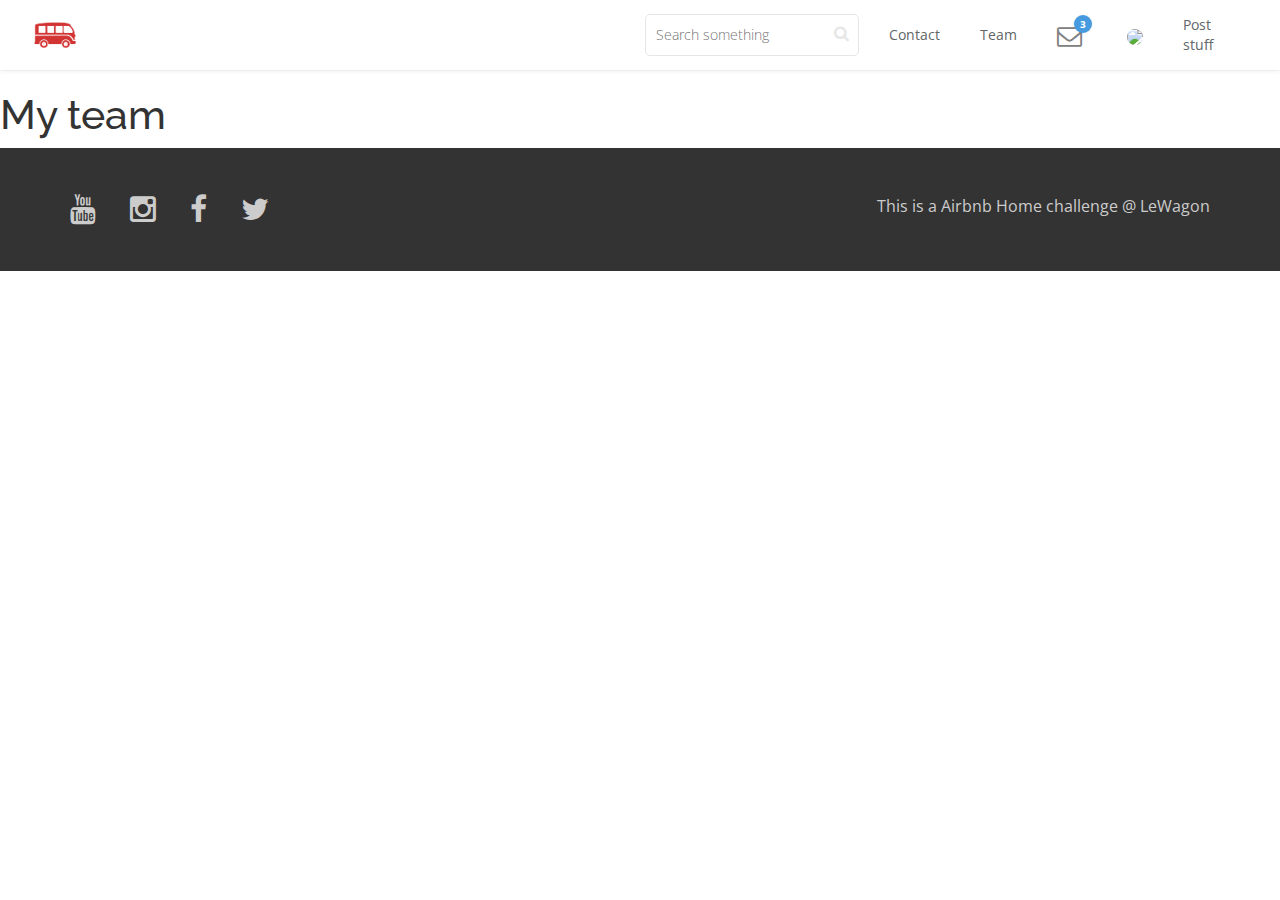
==== team.html @ e199463c "Automated commit at 2016-02-01 13:28:58 UTC by middleman-deploy 1.0.0" ====
<!doctype html>
<html>
  <head>
    <meta charset="utf-8">

    <!-- Always force latest IE rendering engine or request Chrome Frame -->
    <meta content="IE=edge,chrome=1" http-equiv="X-UA-Compatible">

    <!-- For Bootstrap responsiveness -->
    <meta http-equiv="X-UA-Compatible" content="IE=edge">
    <meta name="viewport" content="width=device-width, initial-scale=1">

    <!-- Use title if it's in the page YAML frontmatter -->
    <title>The Middleman</title>

    <link href="stylesheets/all.css" rel="stylesheet" type="text/css" />
    <script src="javascripts/all.js" type="text/javascript"></script>

    <!-- HTML5 Shim and Respond.js IE8 support of HTML5 elements and media queries -->
    <!-- Leave those next 4 lines if you care about users using IE8 -->
    <!--[if lt IE 9]>
      <script src="https://oss.maxcdn.com/html5shiv/3.7.2/html5shiv.min.js"></script>
      <script src="https://oss.maxcdn.com/respond/1.4.2/respond.min.js"></script>
    <![endif]-->
  </head>

  <body class="team">

    <div class="navbar-wagon">
  <!-- Logo -->
<a class="navbar-wagon-brand" href="/">    <img src="images/lewagon.png" />
</a>
  <!-- Right Navigation -->
  <div class="navbar-wagon-right hidden-xs hidden-sm">

    <!-- Search form -->
    <form action="" class="navbar-wagon-search">
      <input type="text" class="navbar-wagon-search-input" placeholder="Search something">
      <button type="submit" class="navbar-wagon-search-btn">
        <i class="fa fa-search"></i>
      </button>
    </form>

    <!-- Text link -->
     <a class="navbar-wagon-item navbar-wagon-link" href="Contact.html">Contact</a>

    <!-- Text link -->
    <a class="navbar-wagon-item navbar-wagon-link" href="team.html">Team</a>

    <!-- Notification link-->
<a class="navbar-wagon-item navbar-wagon-link" href="notification.html">
      <div class="badge-container">
          <i class="fa fa-envelope-o"></i>
          <div class="badge badge-blue">3</div>
      </div>
</a>
<!--     <a href="" class="navbar-wagon-item navbar-wagon-link">
      <div class="badge-container">
        <i class="fa fa-envelope-o"></i>
        <div class="badge badge-blue">3</div>
      </div>
    </a> -->

    <!-- Profile picture and dropdown -->

    <div class="navbar-wagon-item">
      <div class="dropdown">
      <img id="navbar-wagon-menu" class="avatar dropdown-toggle" data-toggle="dropdown" src="http://placehold.it/50x50" />
     <!--    <img src="http://placehold.it/50x50" class="avatar dropdown-toggle" id="navbar-wagon-menu" data-toggle="dropdown"> -->
        <ul class="dropdown-menu dropdown-menu-right navbar-wagon-dropdown-menu">
          <li><a href="#">Profile</a></li>
          <li><a href="#">Dashboard</a></li>
          <li><a href="#">Log Out</a></li>
        </ul>
      </div>
    </div>

    <!-- Button (call-to-action) -->
       <a class="navbar-wagon-item navbar-wagon-link" href="post-stuff.html">Post stuff</a>
  </div>

  <!-- Dropdown appearing on mobile only -->
  <div class="navbar-wagon-item hidden-md hidden-lg">
    <div class="dropdown">
      <i class="fa fa-bars dropdown-toggle" data-toggle="dropdown"></i>
      <ul class="dropdown-menu dropdown-menu-right navbar-wagon-dropdown-menu">
        <li><a class="navbar-wagon-item navbar-wagon-link" href="Contact.html">Some mobile link</a></li>
        <li> <a class="navbar-wagon-item navbar-wagon-link" href="Contact.html">Other one</a></li>
        <li> <a class="navbar-wagon-item navbar-wagon-link" href="Contact.html">Other one</a></li>
      </ul>
    </div>
  </div>
</div>

    
<h1>My team</h1>

    <div id="footer">
  <div class="container">
    <div class="row">
      <div class="col-xs-4">
        <ul class="list-inline">
          <li><a href=""><i class="fa fa-youtube"></i></a></li>
          <li><a href=""><i class="fa fa-instagram"></i></a></li>
          <li><a href=""><i class="fa fa-facebook"></i></a></li>
          <li><a href=""><i class="fa fa-twitter"></i></a></li>
        </ul>
      </div>
      <div class="col-xs-8 text-right">
        <p>This is a Airbnb Home challenge @ LeWagon</p>
      </div>
    </div>
  </div>


  </body>
</html>
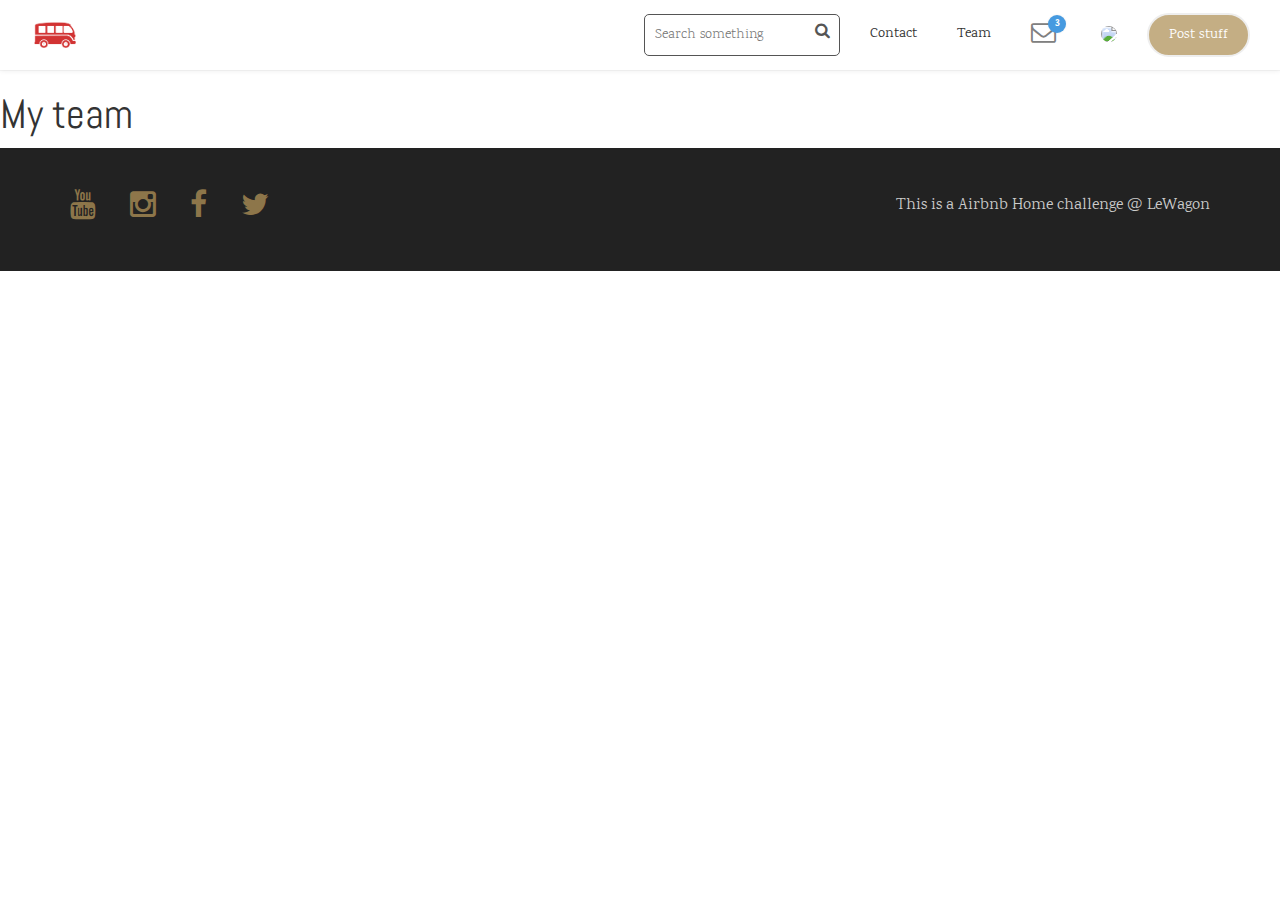
==== commit 806e8c97: "Automated commit at 2016-02-01 14:54:50 UTC by middleman-deploy 1.0.0" ====
--- a/team.html
+++ b/team.html
@@ -76,7 +76,7 @@
     </div>
 
     <!-- Button (call-to-action) -->
-       <a class="navbar-wagon-item navbar-wagon-link" href="post-stuff.html">Post stuff</a>
+       <a class="navbar-wagon-item navbar-wagon-button btn" href="post-stuff.html">Post stuff</a>
   </div>
 
   <!-- Dropdown appearing on mobile only -->
--- a/stylesheets/all.css
+++ b/stylesheets/all.css
@@ -2,7 +2,7 @@
 /* -------------------------------------
  * Fonts
  * ------------------------------------- */
-@import url("http://fonts.googleapis.com/css?family=Open+Sans:400,300,700|Raleway:400,100,300,700,500");
+@import url("http://fonts.googleapis.com/css?family=Karma:400,500,300,600,700|Bitter:400,400italic,700|Abel");
 /* -------------------------------------
  * Colors
  * ------------------------------------- */
@@ -1398,7 +1398,7 @@
 
 /* line 27, /Users/Bertrand/.rbenv/versions/2.3.0/lib/ruby/gems/2.3.0/gems/bootstrap-sass-3.3.4.1/assets/stylesheets/bootstrap/_scaffolding.scss */
 body {
-  font-family: "Open Sans", "Helvetica", "sans-serif";
+  font-family: "Karma", "Karma", "sans-serif";
   font-size: 16px;
   line-height: 1.4;
   color: #333333;
@@ -1415,11 +1415,11 @@
 
 /* line 48, /Users/Bertrand/.rbenv/versions/2.3.0/lib/ruby/gems/2.3.0/gems/bootstrap-sass-3.3.4.1/assets/stylesheets/bootstrap/_scaffolding.scss */
 a {
-  color: #469AE0;
+  color: #C4AE84;
   text-decoration: none; }
   /* line 52, /Users/Bertrand/.rbenv/versions/2.3.0/lib/ruby/gems/2.3.0/gems/bootstrap-sass-3.3.4.1/assets/stylesheets/bootstrap/_scaffolding.scss */
   a:hover, a:focus {
-    color: #1f74ba;
+    color: #aa8c52;
     text-decoration: underline; }
   /* line 58, /Users/Bertrand/.rbenv/versions/2.3.0/lib/ruby/gems/2.3.0/gems/bootstrap-sass-3.3.4.1/assets/stylesheets/bootstrap/_scaffolding.scss */
   a:focus {
@@ -1495,7 +1495,7 @@
 /* line 9, /Users/Bertrand/.rbenv/versions/2.3.0/lib/ruby/gems/2.3.0/gems/bootstrap-sass-3.3.4.1/assets/stylesheets/bootstrap/_type.scss */
 h1, h2, h3, h4, h5, h6,
 .h1, .h2, .h3, .h4, .h5, .h6 {
-  font-family: "Raleway", "Helvetica", "sans-serif";
+  font-family: "Abel", "Helvetica", "sans-serif";
   font-weight: 500;
   line-height: 1.1;
   color: inherit; }
@@ -1642,11 +1642,11 @@
 
 /* line 5, /Users/Bertrand/.rbenv/versions/2.3.0/lib/ruby/gems/2.3.0/gems/bootstrap-sass-3.3.4.1/assets/stylesheets/bootstrap/mixins/_text-emphasis.scss */
 .text-primary {
-  color: #469AE0; }
+  color: #C4AE84; }
 
 /* line 8, /Users/Bertrand/.rbenv/versions/2.3.0/lib/ruby/gems/2.3.0/gems/bootstrap-sass-3.3.4.1/assets/stylesheets/bootstrap/mixins/_text-emphasis.scss */
 a.text-primary:hover {
-  color: #2381d0; }
+  color: #b39762; }
 
 /* line 5, /Users/Bertrand/.rbenv/versions/2.3.0/lib/ruby/gems/2.3.0/gems/bootstrap-sass-3.3.4.1/assets/stylesheets/bootstrap/mixins/_text-emphasis.scss */
 .text-success {
@@ -1686,11 +1686,11 @@
 
 /* line 5, /Users/Bertrand/.rbenv/versions/2.3.0/lib/ruby/gems/2.3.0/gems/bootstrap-sass-3.3.4.1/assets/stylesheets/bootstrap/mixins/_background-variant.scss */
 .bg-primary {
-  background-color: #469AE0; }
+  background-color: #C4AE84; }
 
 /* line 8, /Users/Bertrand/.rbenv/versions/2.3.0/lib/ruby/gems/2.3.0/gems/bootstrap-sass-3.3.4.1/assets/stylesheets/bootstrap/mixins/_background-variant.scss */
 a.bg-primary:hover {
-  background-color: #2381d0; }
+  background-color: #b39762; }
 
 /* line 5, /Users/Bertrand/.rbenv/versions/2.3.0/lib/ruby/gems/2.3.0/gems/bootstrap-sass-3.3.4.1/assets/stylesheets/bootstrap/mixins/_background-variant.scss */
 .bg-success {
@@ -3649,45 +3649,45 @@
 /* line 60, /Users/Bertrand/.rbenv/versions/2.3.0/lib/ruby/gems/2.3.0/gems/bootstrap-sass-3.3.4.1/assets/stylesheets/bootstrap/_buttons.scss */
 .btn-default {
   color: #333;
-  background-color: #fff;
+  background-color: #C4AE84;
   border-color: #ccc; }
   /* line 11, /Users/Bertrand/.rbenv/versions/2.3.0/lib/ruby/gems/2.3.0/gems/bootstrap-sass-3.3.4.1/assets/stylesheets/bootstrap/mixins/_buttons.scss */
   .btn-default:hover, .btn-default:focus, .btn-default.focus, .btn-default:active, .btn-default.active, .open > .btn-default.dropdown-toggle {
     color: #333;
-    background-color: #e6e6e6;
+    background-color: #b39762;
     border-color: #adadad; }
   /* line 21, /Users/Bertrand/.rbenv/versions/2.3.0/lib/ruby/gems/2.3.0/gems/bootstrap-sass-3.3.4.1/assets/stylesheets/bootstrap/mixins/_buttons.scss */
   .btn-default:active, .btn-default.active, .open > .btn-default.dropdown-toggle {
     background-image: none; }
   /* line 29, /Users/Bertrand/.rbenv/versions/2.3.0/lib/ruby/gems/2.3.0/gems/bootstrap-sass-3.3.4.1/assets/stylesheets/bootstrap/mixins/_buttons.scss */
   .btn-default.disabled, .btn-default.disabled:hover, .btn-default.disabled:focus, .btn-default.disabled.focus, .btn-default.disabled:active, .btn-default.disabled.active, .btn-default[disabled], .btn-default[disabled]:hover, .btn-default[disabled]:focus, .btn-default[disabled].focus, .btn-default[disabled]:active, .btn-default[disabled].active, fieldset[disabled] .btn-default, fieldset[disabled] .btn-default:hover, fieldset[disabled] .btn-default:focus, fieldset[disabled] .btn-default.focus, fieldset[disabled] .btn-default:active, fieldset[disabled] .btn-default.active {
-    background-color: #fff;
+    background-color: #C4AE84;
     border-color: #ccc; }
   /* line 40, /Users/Bertrand/.rbenv/versions/2.3.0/lib/ruby/gems/2.3.0/gems/bootstrap-sass-3.3.4.1/assets/stylesheets/bootstrap/mixins/_buttons.scss */
   .btn-default .badge {
-    color: #fff;
+    color: #C4AE84;
     background-color: #333; }
 
 /* line 63, /Users/Bertrand/.rbenv/versions/2.3.0/lib/ruby/gems/2.3.0/gems/bootstrap-sass-3.3.4.1/assets/stylesheets/bootstrap/_buttons.scss */
 .btn-primary {
   color: #fff;
-  background-color: #469AE0;
-  border-color: #308edc; }
+  background-color: #C4AE84;
+  border-color: #bca373; }
   /* line 11, /Users/Bertrand/.rbenv/versions/2.3.0/lib/ruby/gems/2.3.0/gems/bootstrap-sass-3.3.4.1/assets/stylesheets/bootstrap/mixins/_buttons.scss */
   .btn-primary:hover, .btn-primary:focus, .btn-primary.focus, .btn-primary:active, .btn-primary.active, .open > .btn-primary.dropdown-toggle {
     color: #fff;
-    background-color: #2381d0;
-    border-color: #1e6eb2; }
+    background-color: #b39762;
+    border-color: #a3864e; }
   /* line 21, /Users/Bertrand/.rbenv/versions/2.3.0/lib/ruby/gems/2.3.0/gems/bootstrap-sass-3.3.4.1/assets/stylesheets/bootstrap/mixins/_buttons.scss */
   .btn-primary:active, .btn-primary.active, .open > .btn-primary.dropdown-toggle {
     background-image: none; }
   /* line 29, /Users/Bertrand/.rbenv/versions/2.3.0/lib/ruby/gems/2.3.0/gems/bootstrap-sass-3.3.4.1/assets/stylesheets/bootstrap/mixins/_buttons.scss */
   .btn-primary.disabled, .btn-primary.disabled:hover, .btn-primary.disabled:focus, .btn-primary.disabled.focus, .btn-primary.disabled:active, .btn-primary.disabled.active, .btn-primary[disabled], .btn-primary[disabled]:hover, .btn-primary[disabled]:focus, .btn-primary[disabled].focus, .btn-primary[disabled]:active, .btn-primary[disabled].active, fieldset[disabled] .btn-primary, fieldset[disabled] .btn-primary:hover, fieldset[disabled] .btn-primary:focus, fieldset[disabled] .btn-primary.focus, fieldset[disabled] .btn-primary:active, fieldset[disabled] .btn-primary.active {
-    background-color: #469AE0;
-    border-color: #308edc; }
+    background-color: #C4AE84;
+    border-color: #bca373; }
   /* line 40, /Users/Bertrand/.rbenv/versions/2.3.0/lib/ruby/gems/2.3.0/gems/bootstrap-sass-3.3.4.1/assets/stylesheets/bootstrap/mixins/_buttons.scss */
   .btn-primary .badge {
-    color: #469AE0;
+    color: #C4AE84;
     background-color: #fff; }
 
 /* line 67, /Users/Bertrand/.rbenv/versions/2.3.0/lib/ruby/gems/2.3.0/gems/bootstrap-sass-3.3.4.1/assets/stylesheets/bootstrap/_buttons.scss */
@@ -3759,28 +3759,28 @@
 /* line 79, /Users/Bertrand/.rbenv/versions/2.3.0/lib/ruby/gems/2.3.0/gems/bootstrap-sass-3.3.4.1/assets/stylesheets/bootstrap/_buttons.scss */
 .btn-danger {
   color: #fff;
-  background-color: #EE5F5B;
-  border-color: #ec4844; }
+  background-color: #8d764a;
+  border-color: #7c6841; }
   /* line 11, /Users/Bertrand/.rbenv/versions/2.3.0/lib/ruby/gems/2.3.0/gems/bootstrap-sass-3.3.4.1/assets/stylesheets/bootstrap/mixins/_buttons.scss */
   .btn-danger:hover, .btn-danger:focus, .btn-danger.focus, .btn-danger:active, .btn-danger.active, .open > .btn-danger.dropdown-toggle {
     color: #fff;
-    background-color: #e9322d;
-    border-color: #dc1c17; }
+    background-color: #6c5a38;
+    border-color: #54462c; }
   /* line 21, /Users/Bertrand/.rbenv/versions/2.3.0/lib/ruby/gems/2.3.0/gems/bootstrap-sass-3.3.4.1/assets/stylesheets/bootstrap/mixins/_buttons.scss */
   .btn-danger:active, .btn-danger.active, .open > .btn-danger.dropdown-toggle {
     background-image: none; }
   /* line 29, /Users/Bertrand/.rbenv/versions/2.3.0/lib/ruby/gems/2.3.0/gems/bootstrap-sass-3.3.4.1/assets/stylesheets/bootstrap/mixins/_buttons.scss */
   .btn-danger.disabled, .btn-danger.disabled:hover, .btn-danger.disabled:focus, .btn-danger.disabled.focus, .btn-danger.disabled:active, .btn-danger.disabled.active, .btn-danger[disabled], .btn-danger[disabled]:hover, .btn-danger[disabled]:focus, .btn-danger[disabled].focus, .btn-danger[disabled]:active, .btn-danger[disabled].active, fieldset[disabled] .btn-danger, fieldset[disabled] .btn-danger:hover, fieldset[disabled] .btn-danger:focus, fieldset[disabled] .btn-danger.focus, fieldset[disabled] .btn-danger:active, fieldset[disabled] .btn-danger.active {
-    background-color: #EE5F5B;
-    border-color: #ec4844; }
+    background-color: #8d764a;
+    border-color: #7c6841; }
   /* line 40, /Users/Bertrand/.rbenv/versions/2.3.0/lib/ruby/gems/2.3.0/gems/bootstrap-sass-3.3.4.1/assets/stylesheets/bootstrap/mixins/_buttons.scss */
   .btn-danger .badge {
-    color: #EE5F5B;
+    color: #8d764a;
     background-color: #fff; }
 
 /* line 88, /Users/Bertrand/.rbenv/versions/2.3.0/lib/ruby/gems/2.3.0/gems/bootstrap-sass-3.3.4.1/assets/stylesheets/bootstrap/_buttons.scss */
 .btn-link {
-  color: #469AE0;
+  color: #C4AE84;
   font-weight: normal;
   border-radius: 0; }
   /* line 93, /Users/Bertrand/.rbenv/versions/2.3.0/lib/ruby/gems/2.3.0/gems/bootstrap-sass-3.3.4.1/assets/stylesheets/bootstrap/_buttons.scss */
@@ -3792,7 +3792,7 @@
     border-color: transparent; }
   /* line 107, /Users/Bertrand/.rbenv/versions/2.3.0/lib/ruby/gems/2.3.0/gems/bootstrap-sass-3.3.4.1/assets/stylesheets/bootstrap/_buttons.scss */
   .btn-link:hover, .btn-link:focus {
-    color: #1f74ba;
+    color: #aa8c52;
     text-decoration: underline;
     background-color: transparent; }
   /* line 115, /Users/Bertrand/.rbenv/versions/2.3.0/lib/ruby/gems/2.3.0/gems/bootstrap-sass-3.3.4.1/assets/stylesheets/bootstrap/_buttons.scss */
@@ -3939,7 +3939,7 @@
   color: #fff;
   text-decoration: none;
   outline: 0;
-  background-color: #469AE0; }
+  background-color: #C4AE84; }
 
 /* line 102, /Users/Bertrand/.rbenv/versions/2.3.0/lib/ruby/gems/2.3.0/gems/bootstrap-sass-3.3.4.1/assets/stylesheets/bootstrap/_dropdowns.scss */
 .dropdown-menu > .disabled > a, .dropdown-menu > .disabled > a:hover, .dropdown-menu > .disabled > a:focus {
@@ -4371,7 +4371,7 @@
   /* line 46, /Users/Bertrand/.rbenv/versions/2.3.0/lib/ruby/gems/2.3.0/gems/bootstrap-sass-3.3.4.1/assets/stylesheets/bootstrap/_navs.scss */
   .nav .open > a, .nav .open > a:hover, .nav .open > a:focus {
     background-color: #eeeeee;
-    border-color: #469AE0; }
+    border-color: #C4AE84; }
   /* line 59, /Users/Bertrand/.rbenv/versions/2.3.0/lib/ruby/gems/2.3.0/gems/bootstrap-sass-3.3.4.1/assets/stylesheets/bootstrap/_navs.scss */
   .nav .nav-divider {
     height: 1px;
@@ -4418,7 +4418,7 @@
   /* line 131, /Users/Bertrand/.rbenv/versions/2.3.0/lib/ruby/gems/2.3.0/gems/bootstrap-sass-3.3.4.1/assets/stylesheets/bootstrap/_navs.scss */
   .nav-pills > li.active > a, .nav-pills > li.active > a:hover, .nav-pills > li.active > a:focus {
     color: #fff;
-    background-color: #469AE0; }
+    background-color: #C4AE84; }
 
 /* line 144, /Users/Bertrand/.rbenv/versions/2.3.0/lib/ruby/gems/2.3.0/gems/bootstrap-sass-3.3.4.1/assets/stylesheets/bootstrap/_navs.scss */
 .nav-stacked > li {
@@ -5031,7 +5031,7 @@
       padding: 6px 12px;
       line-height: 1.4;
       text-decoration: none;
-      color: #469AE0;
+      color: #C4AE84;
       background-color: #fff;
       border: 1px solid #ddd;
       margin-left: -1px; }
@@ -5050,7 +5050,7 @@
   .pagination > li > a:hover, .pagination > li > a:focus,
   .pagination > li > span:hover,
   .pagination > li > span:focus {
-    color: #1f74ba;
+    color: #aa8c52;
     background-color: #eeeeee;
     border-color: #ddd; }
   /* line 51, /Users/Bertrand/.rbenv/versions/2.3.0/lib/ruby/gems/2.3.0/gems/bootstrap-sass-3.3.4.1/assets/stylesheets/bootstrap/_pagination.scss */
@@ -5060,8 +5060,8 @@
   .pagination > .active > span:focus {
     z-index: 2;
     color: #fff;
-    background-color: #469AE0;
-    border-color: #469AE0;
+    background-color: #C4AE84;
+    border-color: #C4AE84;
     cursor: default; }
   /* line 63, /Users/Bertrand/.rbenv/versions/2.3.0/lib/ruby/gems/2.3.0/gems/bootstrap-sass-3.3.4.1/assets/stylesheets/bootstrap/_pagination.scss */
   .pagination > .disabled > span,
@@ -5188,10 +5188,10 @@
 
 /* line 48, /Users/Bertrand/.rbenv/versions/2.3.0/lib/ruby/gems/2.3.0/gems/bootstrap-sass-3.3.4.1/assets/stylesheets/bootstrap/_labels.scss */
 .label-primary {
-  background-color: #469AE0; }
+  background-color: #C4AE84; }
   /* line 7, /Users/Bertrand/.rbenv/versions/2.3.0/lib/ruby/gems/2.3.0/gems/bootstrap-sass-3.3.4.1/assets/stylesheets/bootstrap/mixins/_labels.scss */
   .label-primary[href]:hover, .label-primary[href]:focus {
-    background-color: #2381d0; }
+    background-color: #b39762; }
 
 /* line 52, /Users/Bertrand/.rbenv/versions/2.3.0/lib/ruby/gems/2.3.0/gems/bootstrap-sass-3.3.4.1/assets/stylesheets/bootstrap/_labels.scss */
 .label-success {
@@ -5216,10 +5216,10 @@
 
 /* line 64, /Users/Bertrand/.rbenv/versions/2.3.0/lib/ruby/gems/2.3.0/gems/bootstrap-sass-3.3.4.1/assets/stylesheets/bootstrap/_labels.scss */
 .label-danger {
-  background-color: #EE5F5B; }
+  background-color: #8d764a; }
   /* line 7, /Users/Bertrand/.rbenv/versions/2.3.0/lib/ruby/gems/2.3.0/gems/bootstrap-sass-3.3.4.1/assets/stylesheets/bootstrap/mixins/_labels.scss */
   .label-danger[href]:hover, .label-danger[href]:focus {
-    background-color: #e9322d; }
+    background-color: #6c5a38; }
 
 /* line 7, /Users/Bertrand/.rbenv/versions/2.3.0/lib/ruby/gems/2.3.0/gems/bootstrap-sass-3.3.4.1/assets/stylesheets/bootstrap/_badges.scss */
 .badge {
@@ -5248,7 +5248,7 @@
     padding: 1px 5px; }
   /* line 41, /Users/Bertrand/.rbenv/versions/2.3.0/lib/ruby/gems/2.3.0/gems/bootstrap-sass-3.3.4.1/assets/stylesheets/bootstrap/_badges.scss */
   .list-group-item.active > .badge, .nav-pills > .active > a > .badge {
-    color: #469AE0;
+    color: #C4AE84;
     background-color: #fff; }
   /* line 47, /Users/Bertrand/.rbenv/versions/2.3.0/lib/ruby/gems/2.3.0/gems/bootstrap-sass-3.3.4.1/assets/stylesheets/bootstrap/_badges.scss */
   .list-group-item > .badge {
@@ -5330,7 +5330,7 @@
 a.thumbnail:hover,
 a.thumbnail:focus,
 a.thumbnail.active {
-  border-color: #469AE0; }
+  border-color: #C4AE84; }
 
 /* line 9, /Users/Bertrand/.rbenv/versions/2.3.0/lib/ruby/gems/2.3.0/gems/bootstrap-sass-3.3.4.1/assets/stylesheets/bootstrap/_alerts.scss */
 .alert {
@@ -5435,7 +5435,7 @@
   line-height: 22px;
   color: #fff;
   text-align: center;
-  background-color: #469AE0;
+  background-color: #C4AE84;
   box-shadow: inset 0 -1px 0 rgba(0, 0, 0, 0.15);
   transition: width 0.6s ease; }
 
@@ -5473,7 +5473,7 @@
 
 /* line 85, /Users/Bertrand/.rbenv/versions/2.3.0/lib/ruby/gems/2.3.0/gems/bootstrap-sass-3.3.4.1/assets/stylesheets/bootstrap/_progress-bars.scss */
 .progress-bar-danger {
-  background-color: #EE5F5B; }
+  background-color: #8d764a; }
   /* line 7, /Users/Bertrand/.rbenv/versions/2.3.0/lib/ruby/gems/2.3.0/gems/bootstrap-sass-3.3.4.1/assets/stylesheets/bootstrap/mixins/_progress-bar.scss */
   .progress-striped .progress-bar-danger {
     background-image: linear-gradient(45deg, rgba(255, 255, 255, 0.15) 25%, transparent 25%, transparent 50%, rgba(255, 255, 255, 0.15) 50%, rgba(255, 255, 255, 0.15) 75%, transparent 75%, transparent); }
@@ -5584,8 +5584,8 @@
 .list-group-item.active, .list-group-item.active:hover, .list-group-item.active:focus {
   z-index: 2;
   color: #fff;
-  background-color: #469AE0;
-  border-color: #469AE0; }
+  background-color: #C4AE84;
+  border-color: #C4AE84; }
   /* line 90, /Users/Bertrand/.rbenv/versions/2.3.0/lib/ruby/gems/2.3.0/gems/bootstrap-sass-3.3.4.1/assets/stylesheets/bootstrap/_list-group.scss */
   .list-group-item.active .list-group-item-heading,
   .list-group-item.active .list-group-item-heading > small,
@@ -5597,7 +5597,7 @@
     color: inherit; }
   /* line 95, /Users/Bertrand/.rbenv/versions/2.3.0/lib/ruby/gems/2.3.0/gems/bootstrap-sass-3.3.4.1/assets/stylesheets/bootstrap/_list-group.scss */
   .list-group-item.active .list-group-item-text, .list-group-item.active:hover .list-group-item-text, .list-group-item.active:focus .list-group-item-text {
-    color: #f5f9fd; }
+    color: white; }
 
 /* line 4, /Users/Bertrand/.rbenv/versions/2.3.0/lib/ruby/gems/2.3.0/gems/bootstrap-sass-3.3.4.1/assets/stylesheets/bootstrap/mixins/_list-group.scss */
 .list-group-item-success {
@@ -5961,22 +5961,22 @@
 
 /* line 251, /Users/Bertrand/.rbenv/versions/2.3.0/lib/ruby/gems/2.3.0/gems/bootstrap-sass-3.3.4.1/assets/stylesheets/bootstrap/_panels.scss */
 .panel-primary {
-  border-color: #469AE0; }
+  border-color: #C4AE84; }
   /* line 6, /Users/Bertrand/.rbenv/versions/2.3.0/lib/ruby/gems/2.3.0/gems/bootstrap-sass-3.3.4.1/assets/stylesheets/bootstrap/mixins/_panels.scss */
   .panel-primary > .panel-heading {
     color: #fff;
-    background-color: #469AE0;
-    border-color: #469AE0; }
+    background-color: #C4AE84;
+    border-color: #C4AE84; }
     /* line 11, /Users/Bertrand/.rbenv/versions/2.3.0/lib/ruby/gems/2.3.0/gems/bootstrap-sass-3.3.4.1/assets/stylesheets/bootstrap/mixins/_panels.scss */
     .panel-primary > .panel-heading + .panel-collapse > .panel-body {
-      border-top-color: #469AE0; }
+      border-top-color: #C4AE84; }
     /* line 14, /Users/Bertrand/.rbenv/versions/2.3.0/lib/ruby/gems/2.3.0/gems/bootstrap-sass-3.3.4.1/assets/stylesheets/bootstrap/mixins/_panels.scss */
     .panel-primary > .panel-heading .badge {
-      color: #469AE0;
+      color: #C4AE84;
       background-color: #fff; }
   /* line 20, /Users/Bertrand/.rbenv/versions/2.3.0/lib/ruby/gems/2.3.0/gems/bootstrap-sass-3.3.4.1/assets/stylesheets/bootstrap/mixins/_panels.scss */
   .panel-primary > .panel-footer + .panel-collapse > .panel-body {
-    border-bottom-color: #469AE0; }
+    border-bottom-color: #C4AE84; }
 
 /* line 254, /Users/Bertrand/.rbenv/versions/2.3.0/lib/ruby/gems/2.3.0/gems/bootstrap-sass-3.3.4.1/assets/stylesheets/bootstrap/_panels.scss */
 .panel-success {
@@ -6270,7 +6270,7 @@
   position: absolute;
   z-index: 1070;
   display: block;
-  font-family: "Open Sans", "Helvetica", "sans-serif";
+  font-family: "Karma", "Karma", "sans-serif";
   font-size: 14px;
   font-weight: normal;
   line-height: 1.4;
@@ -6381,7 +6381,7 @@
   display: none;
   max-width: 276px;
   padding: 1px;
-  font-family: "Open Sans", "Helvetica", "sans-serif";
+  font-family: "Karma", "Karma", "sans-serif";
   font-size: 16px;
   font-weight: normal;
   line-height: 1.4;
@@ -9130,28 +9130,24 @@
 
 /* line 1, /Users/Bertrand/code/bertrand1979/Airbnb-middleman/BB-AirBnB-Middleman/source/stylesheets/layout/_footer.css.scss */
 #footer {
-  background: #333333;
+  background: #222222;
   padding: 30px 0;
   color: #CCCCCC; }
-
-/* line 6, /Users/Bertrand/code/bertrand1979/Airbnb-middleman/BB-AirBnB-Middleman/source/stylesheets/layout/_footer.css.scss */
-#footer p {
-  margin-top: 17px; }
-
-/* line 9, /Users/Bertrand/code/bertrand1979/Airbnb-middleman/BB-AirBnB-Middleman/source/stylesheets/layout/_footer.css.scss */
-#footer ul {
-  margin-top: 10px; }
-
-/* line 12, /Users/Bertrand/code/bertrand1979/Airbnb-middleman/BB-AirBnB-Middleman/source/stylesheets/layout/_footer.css.scss */
-#footer a {
-  color: #CCCCCC;
-  font-size: 30px;
-  letter-spacing: 20px;
-  transition: color 0.5s ease; }
-
-/* line 18, /Users/Bertrand/code/bertrand1979/Airbnb-middleman/BB-AirBnB-Middleman/source/stylesheets/layout/_footer.css.scss */
-#footer a:hover {
-  color: yellow; }
+  /* line 6, /Users/Bertrand/code/bertrand1979/Airbnb-middleman/BB-AirBnB-Middleman/source/stylesheets/layout/_footer.css.scss */
+  #footer p {
+    margin-top: 17px; }
+  /* line 10, /Users/Bertrand/code/bertrand1979/Airbnb-middleman/BB-AirBnB-Middleman/source/stylesheets/layout/_footer.css.scss */
+  #footer ul {
+    margin-top: 10px; }
+  /* line 14, /Users/Bertrand/code/bertrand1979/Airbnb-middleman/BB-AirBnB-Middleman/source/stylesheets/layout/_footer.css.scss */
+  #footer a {
+    color: #8d764a;
+    font-size: 30px;
+    letter-spacing: 20px;
+    transition: color 0.5s ease; }
+  /* line 21, /Users/Bertrand/code/bertrand1979/Airbnb-middleman/BB-AirBnB-Middleman/source/stylesheets/layout/_footer.css.scss */
+  #footer a:hover {
+    color: #FDB631; }
 
 /* Main class */
 /* line 3, /Users/Bertrand/code/bertrand1979/Airbnb-middleman/BB-AirBnB-Middleman/source/stylesheets/layout/_navbar.css.scss */
@@ -9196,7 +9192,7 @@
 /* Navbar standard link */
 /* line 43, /Users/Bertrand/code/bertrand1979/Airbnb-middleman/BB-AirBnB-Middleman/source/stylesheets/layout/_navbar.css.scss */
 .navbar-wagon-link {
-  color: #616668;
+  color: #333333;
   font-size: 14px; }
 
 /* line 47, /Users/Bertrand/code/bertrand1979/Airbnb-middleman/BB-AirBnB-Middleman/source/stylesheets/layout/_navbar.css.scss */
@@ -9211,16 +9207,16 @@
   padding: 0 20px;
   border-radius: 20em;
   line-height: 40px;
-  background-color: #D23333;
+  background-color: #C4AE84;
   color: white;
   font-size: 14px;
-  border: 2px solid #D23333; }
+  border: 2px solid #eeeeee; }
 
 /* line 63, /Users/Bertrand/code/bertrand1979/Airbnb-middleman/BB-AirBnB-Middleman/source/stylesheets/layout/_navbar.css.scss */
 .navbar-wagon-button:hover {
   color: white;
-  background: #D23333;
-  border-color: #ac2626; }
+  background: #8d764a;
+  border-color: #eeeeee; }
 
 /* Navbar search form */
 /* line 70, /Users/Bertrand/code/bertrand1979/Airbnb-middleman/BB-AirBnB-Middleman/source/stylesheets/layout/_navbar.css.scss */
@@ -9234,7 +9230,7 @@
 /* line 77, /Users/Bertrand/code/bertrand1979/Airbnb-middleman/BB-AirBnB-Middleman/source/stylesheets/layout/_navbar.css.scss */
 .navbar-wagon-search-btn {
   line-height: 40px;
-  color: #E6E6E6;
+  color: #555555;
   border: none;
   background: transparent;
   position: absolute;
@@ -9249,7 +9245,7 @@
   line-height: 40px;
   font-weight: lighter;
   color: #666666;
-  border: 1px solid #E6E6E6;
+  border: 1px solid #555555;
   border-radius: 5px;
   padding: 0 10px;
   font-size: 14px;
@@ -9257,30 +9253,28 @@
 
 /* line 99, /Users/Bertrand/code/bertrand1979/Airbnb-middleman/BB-AirBnB-Middleman/source/stylesheets/layout/_navbar.css.scss */
 .navbar-wagon-search-input:focus {
-  border: 1px solid #CCCCCC; }
+  border: 1px solid #777777; }
 
 /* Navbar dropdown menu */
 /* line 104, /Users/Bertrand/code/bertrand1979/Airbnb-middleman/BB-AirBnB-Middleman/source/stylesheets/layout/_navbar.css.scss */
 .navbar-wagon-dropdown-menu {
   margin-top: 15px;
-  box-shadow: 1px 1px 4px #E6E6E6;
-  border-color: #E6E6E6; }
-
-/* line 109, /Users/Bertrand/code/bertrand1979/Airbnb-middleman/BB-AirBnB-Middleman/source/stylesheets/layout/_navbar.css.scss */
-.navbar-wagon-dropdown-menu li > a {
-  transition: color 0.3s ease;
-  font-weight: lighter !important;
-  color: #999999 !important;
-  font-size: 15px !important;
-  line-height: 22px !important;
-  padding: 10px 20px; }
-
-/* line 117, /Users/Bertrand/code/bertrand1979/Airbnb-middleman/BB-AirBnB-Middleman/source/stylesheets/layout/_navbar.css.scss */
-.navbar-wagon-dropdown-menu li > a:hover {
-  background: transparent !important;
-  color: black !important; }
-
-/* line 121, /Users/Bertrand/code/bertrand1979/Airbnb-middleman/BB-AirBnB-Middleman/source/stylesheets/layout/_navbar.css.scss */
+  box-shadow: 1px 1px 4px #555555;
+  border-color: #555555; }
+  /* line 109, /Users/Bertrand/code/bertrand1979/Airbnb-middleman/BB-AirBnB-Middleman/source/stylesheets/layout/_navbar.css.scss */
+  .navbar-wagon-dropdown-menu li > a {
+    transition: color 0.3s ease;
+    font-weight: lighter !important;
+    color: #999999 !important;
+    font-size: 15px !important;
+    line-height: 22px !important;
+    padding: 10px 20px; }
+  /* line 118, /Users/Bertrand/code/bertrand1979/Airbnb-middleman/BB-AirBnB-Middleman/source/stylesheets/layout/_navbar.css.scss */
+  .navbar-wagon-dropdown-menu li > a:hover {
+    background: transparent !important;
+    color: black !important; }
+
+/* line 124, /Users/Bertrand/code/bertrand1979/Airbnb-middleman/BB-AirBnB-Middleman/source/stylesheets/layout/_navbar.css.scss */
 .navbar-wagon-dropdown-menu:before {
   content: ' ';
   height: 10px;
@@ -9290,8 +9284,8 @@
   top: -6px;
   background-color: white;
   transform: rotate(45deg);
-  border-left: 1px solid #E6E6E6;
-  border-top: 1px solid #E6E6E6; }
+  border-left: 1px solid #555555;
+  border-top: 1px solid #555555; }
 
 /* -------------------------------------
  * Utilities classes
@@ -9387,6 +9381,71 @@
 .badge-bordered {
   box-shadow: 0 1px 2px rgba(0, 0, 0, 0.2);
   border: white 1px solid; }
+
+/* line 1, /Users/Bertrand/code/bertrand1979/Airbnb-middleman/BB-AirBnB-Middleman/source/stylesheets/components/_card.scss */
+.card {
+  height: 250px;
+  text-shadow: 0 1px 3px rgba(0, 0, 0, 0.6);
+  background-size: cover !important;
+  color: white;
+  position: relative;
+  border-radius: 5px;
+  margin-bottom: 20px; }
+
+/* line 10, /Users/Bertrand/code/bertrand1979/Airbnb-middleman/BB-AirBnB-Middleman/source/stylesheets/components/_card.scss */
+.card-user {
+  position: absolute;
+  right: 10px;
+  top: 10px; }
+
+/* line 15, /Users/Bertrand/code/bertrand1979/Airbnb-middleman/BB-AirBnB-Middleman/source/stylesheets/components/_card.scss */
+.card-category {
+  position: absolute;
+  top: 10px;
+  left: 10px;
+  font-size: 20px; }
+
+/* line 21, /Users/Bertrand/code/bertrand1979/Airbnb-middleman/BB-AirBnB-Middleman/source/stylesheets/components/_card.scss */
+.card-description {
+  position: absolute;
+  bottom: 10px;
+  left: 10px; }
+
+/* line 26, /Users/Bertrand/code/bertrand1979/Airbnb-middleman/BB-AirBnB-Middleman/source/stylesheets/components/_card.scss */
+.card-description h2 {
+  font-size: 22px; }
+
+/* line 29, /Users/Bertrand/code/bertrand1979/Airbnb-middleman/BB-AirBnB-Middleman/source/stylesheets/components/_card.scss */
+.card-description p {
+  font-size: 15px; }
+
+/* line 32, /Users/Bertrand/code/bertrand1979/Airbnb-middleman/BB-AirBnB-Middleman/source/stylesheets/components/_card.scss */
+.card-link {
+  position: absolute;
+  top: 0;
+  bottom: 0;
+  width: 100%;
+  z-index: 2;
+  background: black;
+  opacity: 0; }
+
+/* line 41, /Users/Bertrand/code/bertrand1979/Airbnb-middleman/BB-AirBnB-Middleman/source/stylesheets/components/_card.scss */
+.card-link:hover {
+  opacity: 0.1; }
+
+/* line 1, /Users/Bertrand/code/bertrand1979/Airbnb-middleman/BB-AirBnB-Middleman/source/stylesheets/components/_features.scss */
+.features img {
+  width: 100px; }
+
+/* line 4, /Users/Bertrand/code/bertrand1979/Airbnb-middleman/BB-AirBnB-Middleman/source/stylesheets/components/_features.scss */
+.features h2 {
+  font-size: 20px;
+  margin-bottom: 10px; }
+
+/* line 8, /Users/Bertrand/code/bertrand1979/Airbnb-middleman/BB-AirBnB-Middleman/source/stylesheets/components/_features.scss */
+.features p {
+  font-size: 15px;
+  font-weight: lighter; }
 
 /* line 2, /Users/Bertrand/code/bertrand1979/Airbnb-middleman/BB-AirBnB-Middleman/source/stylesheets/pages/_home.scss */
 .banner {
